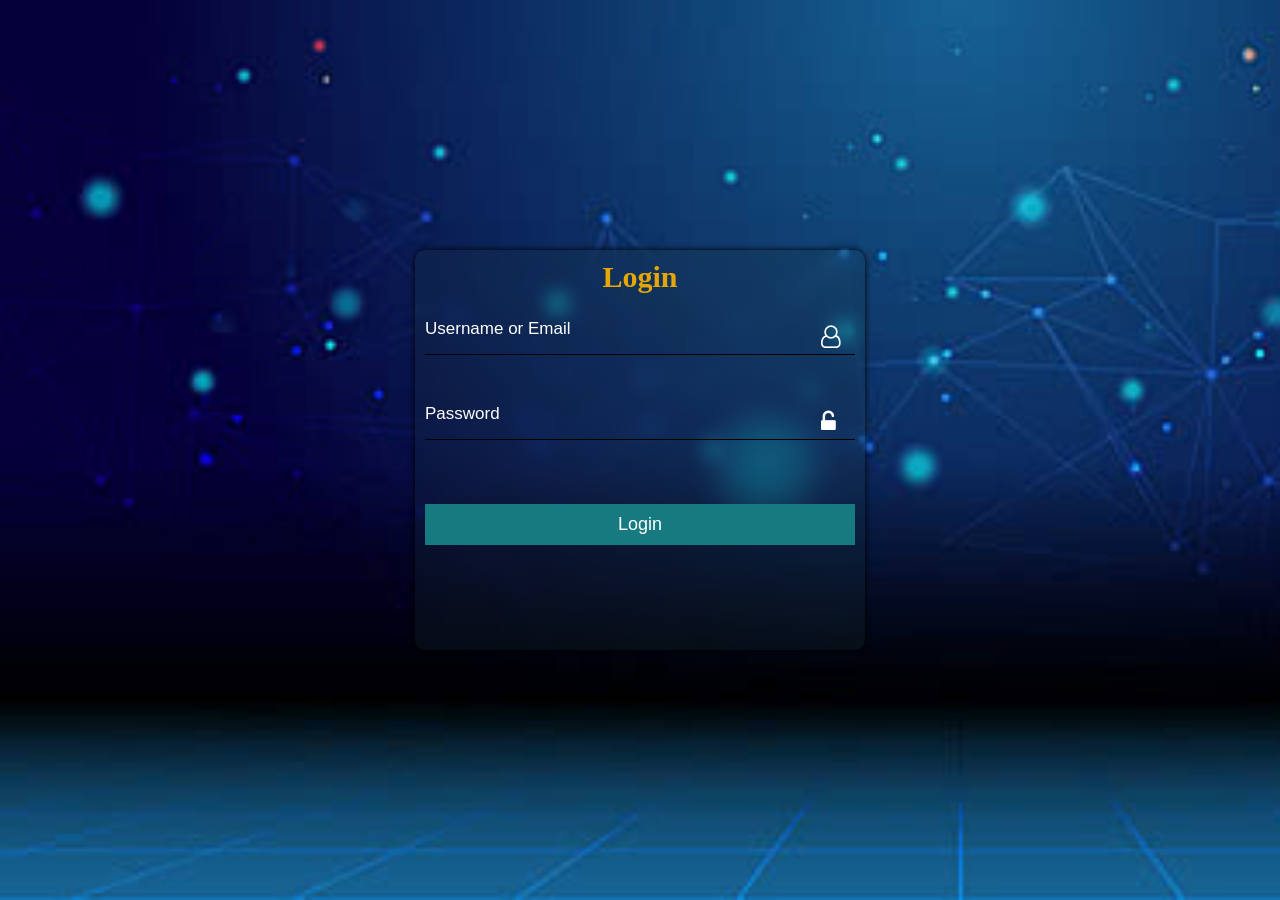
==== login.html @ edbc929a "finish" ====
<!DOCTYPE html>
<html lang="en">

<head>
    <meta charset="UTF-8">
    <meta name="viewport" content="width=device-width, initial-scale=1.0">
    <title>Document</title>
    <link rel="stylesheet" href="css/style.css">
    <link rel="stylesheet" href="https://cdnjs.cloudflare.com/ajax/libs/font-awesome/4.7.0/css/font-awesome.min.css">

</head>

<body>
    <div class="container bg-log">
        <div id="loginDiv" class="box2 box">
            <h2>Login</h2>
            <div class="input-group">
                <input type="text" id="loginUser" placeholder="Username or Email" class="input-box"><i
                    class="fa fa-user-o" aria-hidden="true"></i><br>

            </div>
            <div class="input-group">
                <input type="password" id="loginPass" placeholder="Password" class="input-box"><br><i
                    class="fa fa-unlock-alt" aria-hidden="true"></i><br>

            </div>

            <button onclick="login()" class="btn">Login</button>

            <!-- <a href="#" onclick="showRegister()">Register</a> -->
        </div>
    </div>
    <script src="script.js"></script>
</body>

</html>
---- css/style.css ----
* {
    margin: 0;
    padding: 0;
    box-sizing: border-box;
    /* color: white; */
}

.container {
    /* border: 1px solid red; */
    display: flex;
    justify-content: center;
    align-items: center;
    /* display: grid;
    place-items: center;
    align-items: center; */
    height: 100vh;
    position: relative;
    background-image: url("../img/6.jpg");
    background-repeat: no-repeat;
    background-size: cover;


}




.box {
    /* border: 1px solid; */
    width: 450px;
    height: 540px;
    padding: 0 10px;
    position: absolute;
    /* background-color: #0f191d1a; */
    box-shadow: 0px 0px 6px 0px white;
    backdrop-filter: blur(10px);
    border-radius: 10px;
    background-color: #1c383a36;
    /* position: absolute; */

}

.box2 {
    /* border: 1px solid; */
    width: 450px;
    height: 400px;
    padding: 0 10px;
    position: absolute;
    /* background-color: #0f191d1a; */
    box-shadow: 0px 0px 6px 0px black;
    backdrop-filter: blur(10px);
    border-radius: 10px;
    background-color: #1c383a36;
    /* position: absolute; */

}

.box h2 {
    color: #e6a605;
    font-size: 30px;
}

h2 {
    text-align: center;
    padding: 10px 0;
}

.input-box {
    /* border: 1px solid; */
    border: none;
    border-bottom: 1px solid;

    background-color: transparent !important;


    width: 100%;
    padding: 15px 0;

    outline: none;
}


.placeholder {
    color: #ff4b2b;
    background-color: #ff4b2b;
}

.btn {
    border: 1px solid;
    border: none;
    font-size: 18px;
    width: 100%;
    padding: 10px;
    margin-top: 7%;
    background-color: #177a80;
    color: white;
}


#loginDiv {
    display: block;
}


.time {

    /* border: 1px solid; */
    margin-top: 10px;
    position: absolute;
    width: 100px;
    height: 100px;
    top: 10px;
    right: 20px;

    background: linear-gradient(45deg, #ff416c, #ff4b2b);
    color: white;

    padding: 41px 18px;
    border-radius: 50px;
    font-weight: bold;
    text-align: center;
    box-shadow: 0 0 15px rgba(255, 75, 43, 0.7);




}

#options label {
    display: flex;
    flex-wrap: wrap;
    justify-content: flex-start;

    gap: 10px;
    margin: 4% 40%;
    width: 100%;

}

#options label span {
    font-size: 18px;
}

#options input[type="radio"] {
    width: 16px;
    height: 16px;
}




.btn-left {
    border: 1px solid;
    border: none;
    position: relative;
    top: 10%;
    padding: 2%;
    background-color: #177a80;
    border-radius: 5px;
}

.btn-right {
    border: 1px solid;
    border: none;
    position: relative;
    top: 10%;

    left: 65%;
    padding: 2% 5%;
    background-color: #177a80;
    border-radius: 5px;
}

.box1 {
    /* border: 1px solid; */
    width: 500px;
    height: 350px;
    padding: 0 1%;
    border-radius: 10px;
    box-shadow: 0px 0px 6px 0px #88a2a88e;

    backdrop-filter: blur(20px);
    color: white;
}

.box1 h3 {
    padding: 10px 0;
    /* border: 1px solid; */

}

.resul-box {
    /* border: 1px solid red; */
    text-align: center;
    color: white;
}

.bg {
    
    background-image: url("../img/12.avif");
    background-repeat: no-repeat;
    background-size: cover;
    /* color: white; */
}

.bg-log {
    background-image: url("../img/1.jpg");

    background-repeat: no-repeat;
    background-size: cover;
}

.input-group {
    /* border: 1px solid red; */
    width: 100%;
    margin-bottom: 10px;




}

.input-group i {


    color: white;


    position: relative;
    bottom: 30px;

    left: 87%;
    font-size: 23px;
    padding-left: 5%;




}

::placeholder {
    color: white;
}



input {
    padding: 10px;
    font-size: 17px;

}

@media all and (max-width:768px) {
    .box {
        /* border: 1px solid; */
        width: 70%;
        /* height: 80%; */
        padding: 0 10px;
        /* position: absolute; */
        /* background-color: #0f191d1a; */
        box-shadow: 0px 0px 6px 0px white;
        backdrop-filter: blur(10px);
        border-radius: 10px;
        background-color: #1c383a36;
        /* position: absolute; */
    }

    .input-group i {
        position: relative;
        bottom: 30px;
        left: 87%;
        font-size: 23px;
        padding-left: 0;
    }

    .time {
        margin-top: 10px;
        position: absolute;
        width: 80px;
        height: 80px;
        top: 4px;
        right: 20px;
        background: linear-gradient(45deg, #ff416c, #ff4b2b);
        color: white;
        padding: 24px 18px;
        border-radius: 50px;
        font-weight: bold;
        text-align: center;
        box-shadow: 0 0 15px rgba(255, 75, 43, 0.7);

    }

    .btn-right {
        border: 1px solid;
        border: none;
        position: relative;
        top: 10%;
        left: 50%;
        padding: 2% 5%;
        background-color: #177a80;
        border-radius: 5px;
    }

    .box1 {
        /* border: 1px solid red; */
        width: 314px;
        height: 350px;
        padding: 0 1%;
        border-radius: 10px;
        box-shadow: 0px 0px 6px 0px #88a2a88e;
        /* background-color: #223a3aa8; */
        backdrop-filter: blur(20px);
        color: white;
    }

    #options label {
        display: flex;
        flex-wrap: wrap;
        justify-content: flex-start;
        gap: 10px;
        margin: 4% 20%;
        width: 100%;

    }
}
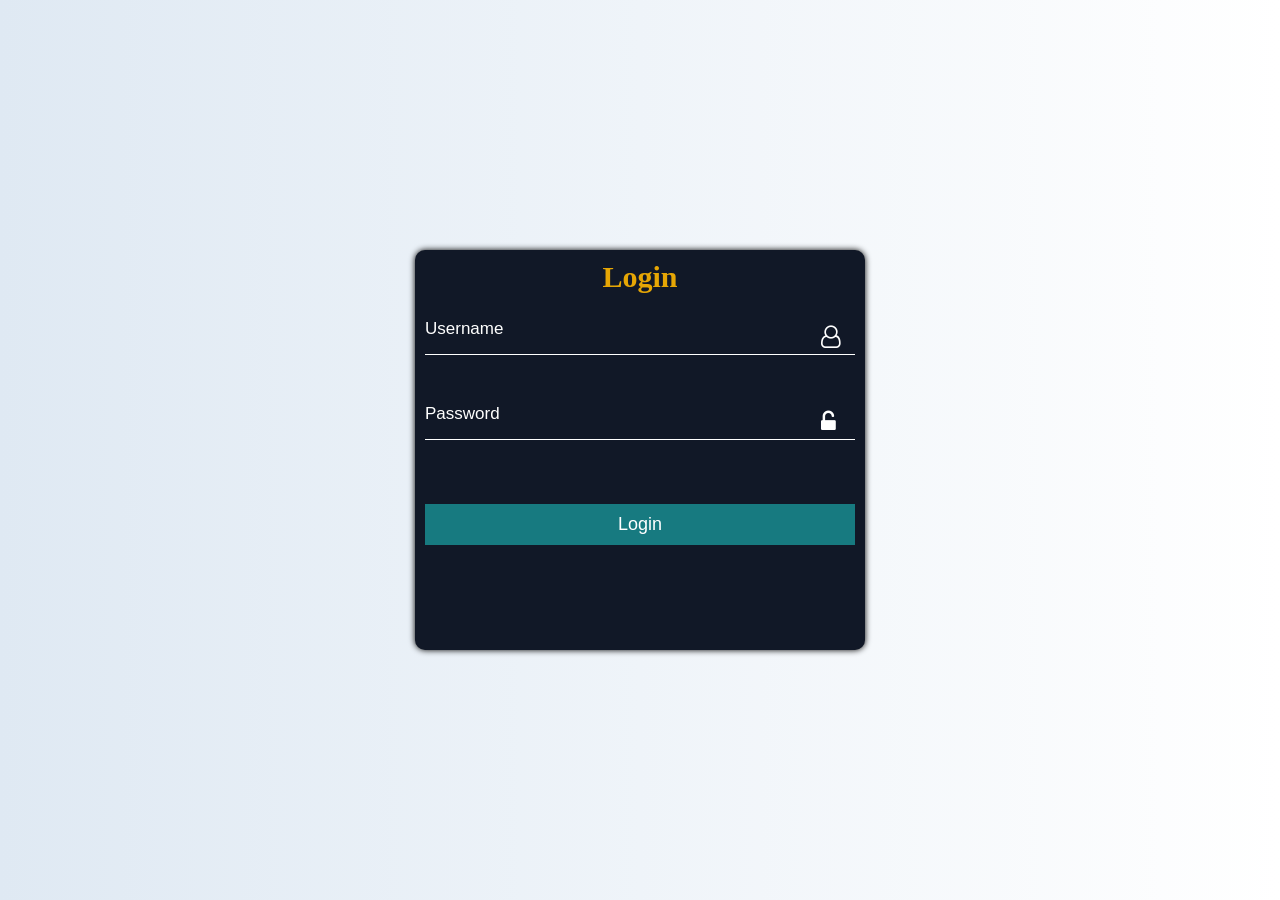
==== commit ca72bef9: "completed" ====
--- a/login.html
+++ b/login.html
@@ -15,7 +15,7 @@
         <div id="loginDiv" class="box2 box">
             <h2>Login</h2>
             <div class="input-group">
-                <input type="text" id="loginUser" placeholder="Username or Email" class="input-box"><i
+                <input type="text" id="loginUser" placeholder="Username " class="input-box"><i
                     class="fa fa-user-o" aria-hidden="true"></i><br>
 
             </div>
@@ -26,6 +26,7 @@
             </div>
 
             <button onclick="login()" class="btn">Login</button>
+            <!-- <button onclick="logout()">Logout</button> -->
 
             <!-- <a href="#" onclick="showRegister()">Register</a> -->
         </div>
--- a/css/style.css
+++ b/css/style.css
@@ -10,14 +10,11 @@
     display: flex;
     justify-content: center;
     align-items: center;
-    /* display: grid;
-    place-items: center;
-    align-items: center; */
+
     height: 100vh;
     position: relative;
-    background-image: url("../img/6.jpg");
-    background-repeat: no-repeat;
-    background-size: cover;
+    background: linear-gradient(to right, #dfe9f3, #ffffff);
+
 
 
 }
@@ -31,12 +28,11 @@
     height: 540px;
     padding: 0 10px;
     position: absolute;
-    /* background-color: #0f191d1a; */
-    box-shadow: 0px 0px 6px 0px white;
-    backdrop-filter: blur(10px);
+    box-shadow: 0px 0px 6px 0px rgb(10, 7, 7);
+
     border-radius: 10px;
-    background-color: #1c383a36;
-    /* position: absolute; */
+    background: #111827;
+    color: white;
 
 }
 
@@ -46,12 +42,12 @@
     height: 400px;
     padding: 0 10px;
     position: absolute;
-    /* background-color: #0f191d1a; */
+
     box-shadow: 0px 0px 6px 0px black;
     backdrop-filter: blur(10px);
     border-radius: 10px;
-    background-color: #1c383a36;
-    /* position: absolute; */
+    background: #111827;
+    color: white;
 
 }
 
@@ -178,9 +174,9 @@
     padding: 0 1%;
     border-radius: 10px;
     box-shadow: 0px 0px 6px 0px #88a2a88e;
-
-    backdrop-filter: blur(20px);
-    color: white;
+    background: #111827;
+    color: white;
+
 }
 
 .box1 h3 {
@@ -196,15 +192,29 @@
 }
 
 .bg {
-    
-    background-image: url("../img/12.avif");
+
+    /* background-image: url("../img/12.avif"); */
     background-repeat: no-repeat;
     background-size: cover;
     /* color: white; */
 }
 
+.redirect {
+    /* border: 1px solid blue; */
+    text-align: center;
+    padding: 10px 0;
+}
+
+a {
+    /* border: 1px solid red; */
+    text-decoration: none;
+    color: white;
+    text-align: right;
+    font-size: 18px;
+}
+
 .bg-log {
-    background-image: url("../img/1.jpg");
+    /* background-image: url("../img/1.jpg"); */
 
     background-repeat: no-repeat;
     background-size: cover;
@@ -247,21 +257,43 @@
 input {
     padding: 10px;
     font-size: 17px;
-
+    color: white;
+
+}
+
+.logout-btn {
+    border: 1px solid;
+    font-size: 18px;
+    border: none;
+
+    width: 130px;
+    height: 46px;
+
+    background-color: #177a80;
+    border-radius: 5px;
+    color: white;
+}
+
+.logout-box {
+    /* border: 1px solid red; */
+    position: absolute;
+    top: 20px;
+    left: 20px;
+
+}
+
+.logout-btn:hover {
+    background: darkcyan;
 }
 
 @media all and (max-width:768px) {
-    .box {
+        .box {
         /* border: 1px solid; */
         width: 70%;
-        /* height: 80%; */
         padding: 0 10px;
-        /* position: absolute; */
-        /* background-color: #0f191d1a; */
-        box-shadow: 0px 0px 6px 0px white;
-        backdrop-filter: blur(10px);
+        box-shadow: 0px 0px 6px 0px rgb(10, 7, 7);
         border-radius: 10px;
-        background-color: #1c383a36;
+        background-color: #111827;
         /* position: absolute; */
     }
 
@@ -274,12 +306,13 @@
     }
 
     .time {
-        margin-top: 10px;
+
         position: absolute;
-        width: 80px;
-        height: 80px;
-        top: 4px;
-        right: 20px;
+        width: 60px;
+        width: 60px;
+        height: 60px;
+        top: 30px;
+        /* right: 8px; */
         background: linear-gradient(45deg, #ff416c, #ff4b2b);
         color: white;
         padding: 24px 18px;
@@ -290,27 +323,33 @@
 
     }
 
-    .btn-right {
-        border: 1px solid;
-        border: none;
-        position: relative;
-        top: 10%;
-        left: 50%;
-        padding: 2% 5%;
-        background-color: #177a80;
-        border-radius: 5px;
-    }
+   
+     .btn-right {
+    border: 1px solid;
+    border: none;
+    position: relative;
+    top: 10%;
+    left: 41%;
+    padding: 2% 5%;
+    background-color: #177a80;
+    border-radius: 5px;
+}
 
     .box1 {
         /* border: 1px solid red; */
-        width: 314px;
-        height: 350px;
+        width: 90%;
+        height: 400px;
         padding: 0 1%;
         border-radius: 10px;
         box-shadow: 0px 0px 6px 0px #88a2a88e;
         /* background-color: #223a3aa8; */
         backdrop-filter: blur(20px);
         color: white;
+
+        position: relative;
+        top: 0;
+        left: 0;
+        transform: none;
     }
 
     #options label {
@@ -322,4 +361,56 @@
         width: 100%;
 
     }
+
+    .logout-btn {
+        border: 1px solid;
+        font-size: 15px;
+        border: none;
+        width: 100%;
+        height: 35px;
+        background-color: #177a80;
+        border-radius: 5px;
+        color: white;
+        padding: 3px;
+    }
+
+    .logout-box {
+        /* border: 1px solid red; */
+        position: absolute;
+        top: 5px;
+        left: 0;
+    }
+
+
+
+    .container {
+        padding: 20px;
+        width: 100%;
+        overflow-x: hidden;
+    }
+
+    .logout-box {
+        position: absolute;
+        top: 15px;
+        left: 15px;
+        z-index: 10;
+    }
+
+    .logout-btn {
+        padding: 8px 14px;
+        font-size: 14px;
+    }
+
+    .time {
+        position: absolute;
+        width: 60px;
+        height: 60px;
+        top: 0;
+        right: 30%;
+        font-size: 16px;
+        border-radius: 50%;
+    }
+
+
+
 }
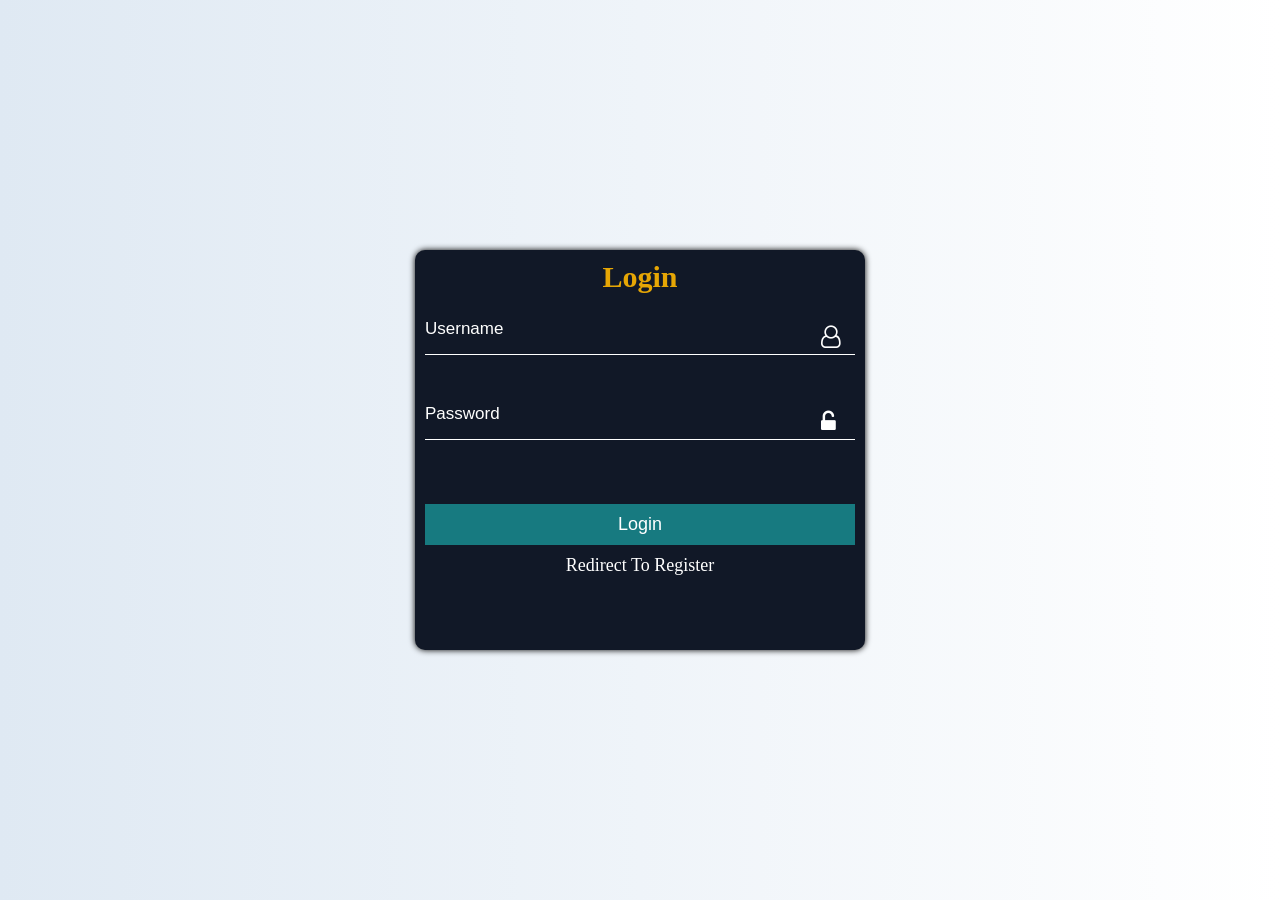
==== commit 459a1388: "change completed" ====
--- a/login.html
+++ b/login.html
@@ -4,7 +4,7 @@
 <head>
     <meta charset="UTF-8">
     <meta name="viewport" content="width=device-width, initial-scale=1.0">
-    <title>Document</title>
+      <title>Quiz App</title>
     <link rel="stylesheet" href="css/style.css">
     <link rel="stylesheet" href="https://cdnjs.cloudflare.com/ajax/libs/font-awesome/4.7.0/css/font-awesome.min.css">
 
@@ -26,6 +26,10 @@
             </div>
 
             <button onclick="login()" class="btn">Login</button>
+               <div class="redirect">
+                <a href="index.html">Redirect To Register </a>
+
+            </div>
             <!-- <button onclick="logout()">Logout</button> -->
 
             <!-- <a href="#" onclick="showRegister()">Register</a> -->
--- a/css/style.css
+++ b/css/style.css
@@ -188,7 +188,7 @@
 .resul-box {
     /* border: 1px solid red; */
     text-align: center;
-    color: white;
+    color: black;
 }
 
 .bg {
@@ -287,7 +287,7 @@
 }
 
 @media all and (max-width:768px) {
-        .box {
+    .box {
         /* border: 1px solid; */
         width: 70%;
         padding: 0 10px;
@@ -323,17 +323,17 @@
 
     }
 
-   
-     .btn-right {
-    border: 1px solid;
-    border: none;
-    position: relative;
-    top: 10%;
-    left: 41%;
-    padding: 2% 5%;
-    background-color: #177a80;
-    border-radius: 5px;
-}
+
+    .btn-right {
+        border: 1px solid;
+        border: none;
+        position: relative;
+        top: 10%;
+        left: 41%;
+        padding: 2% 5%;
+        background-color: #177a80;
+        border-radius: 5px;
+    }
 
     .box1 {
         /* border: 1px solid red; */
@@ -403,8 +403,8 @@
 
     .time {
         position: absolute;
-        width: 60px;
-        height: 60px;
+        width: 67px;
+        height: 68px;
         top: 0;
         right: 30%;
         font-size: 16px;
